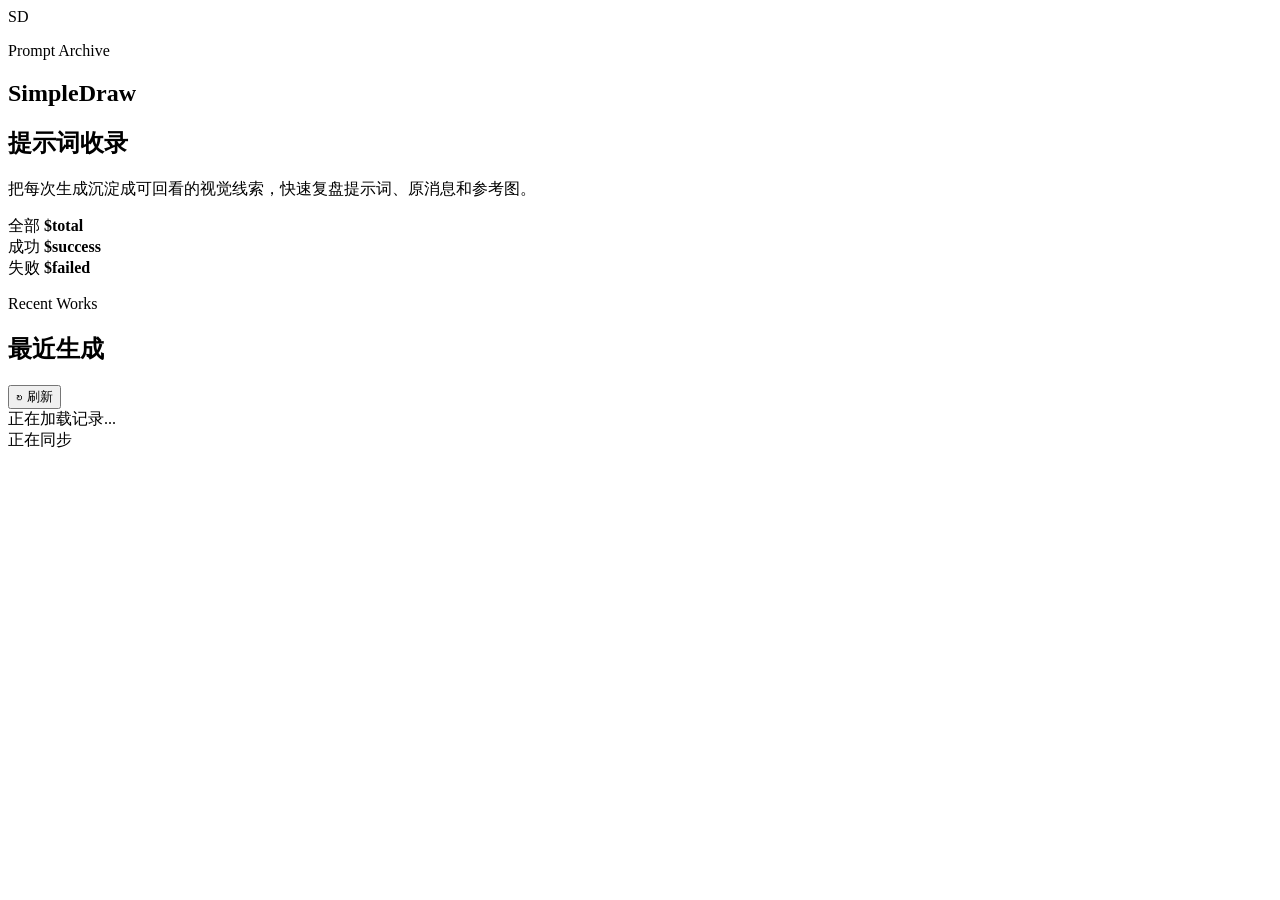
==== webui/templates/index.html @ cc89fae3 "添加提示词收录webui" ====
<!doctype html>
<html lang="zh-CN">
<head>
  <meta charset="utf-8">
  <meta name="viewport" content="width=device-width, initial-scale=1">
  <title>SimpleDraw 提示词收录</title>
  <link rel="stylesheet" href="/static/app.css">
  <script src="/static/htmx.min.js" defer></script>
</head>
<body>
  <div class="app-shell">
    <aside class="side-panel">
      <div class="brand-lockup">
        <div class="mark">SD</div>
        <div>
          <p class="eyebrow">Prompt Archive</p>
          <h1>SimpleDraw</h1>
        </div>
      </div>

      <div class="archive-copy">
        <h2>提示词收录</h2>
        <p>把每次生成沉淀成可回看的视觉线索，快速复盘提示词、原消息和参考图。</p>
      </div>

      <div class="stats" aria-label="收录统计">
        <div class="stat stat-total">
          <span>全部</span>
          <b>$total</b>
        </div>
        <div class="stat">
          <span>成功</span>
          <b>$success</b>
        </div>
        <div class="stat">
          <span>失败</span>
          <b>$failed</b>
        </div>
      </div>
    </aside>

    <main class="content-panel">
      <section class="command-bar" aria-label="记录操作">
        <div>
          <p class="eyebrow">Recent Works</p>
          <h2>最近生成</h2>
        </div>
        <button
          class="refresh-button"
          type="button"
          hx-get="/records"
          hx-target="#records"
          hx-swap="innerHTML transition:true"
          hx-indicator="#records-loading"
          aria-label="刷新记录"
        >
          <span aria-hidden="true">↻</span>
          刷新
        </button>
      </section>

      <div
        id="records"
        hx-get="/records"
        hx-trigger="load"
        hx-swap="innerHTML transition:true"
        hx-indicator="#records-loading"
      >
        <div class="empty">正在加载记录...</div>
      </div>
      <div id="records-loading" class="loading htmx-indicator">正在同步</div>
    </main>
  </div>

  <div id="modal-root"></div>
  <script src="/static/app.js" defer></script>
</body>
</html>
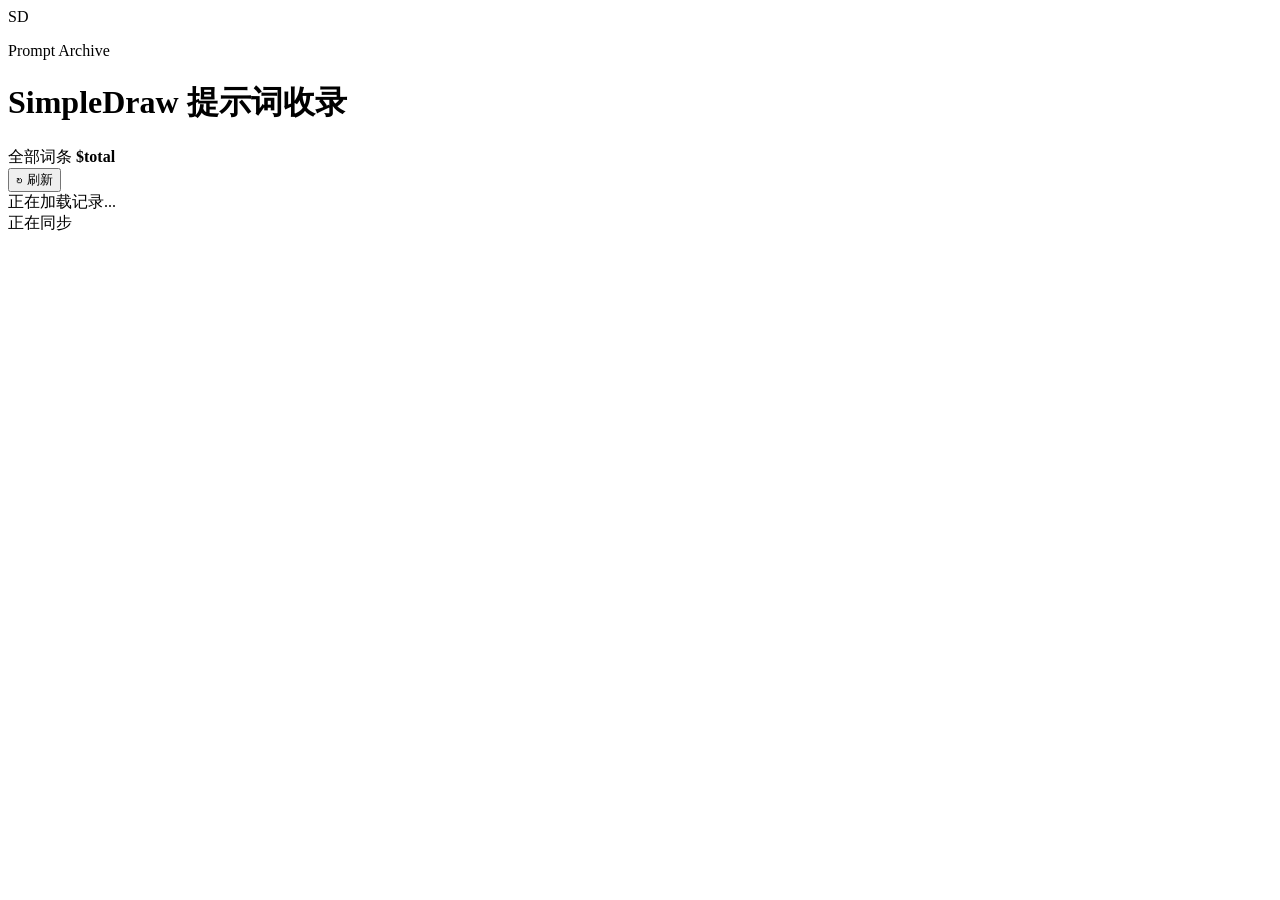
==== commit 03bc63d3: "优化提示词收录页面与相似提示词合并" ====
--- a/webui/templates/index.html
+++ b/webui/templates/index.html
@@ -4,75 +4,52 @@
   <meta charset="utf-8">
   <meta name="viewport" content="width=device-width, initial-scale=1">
   <title>SimpleDraw 提示词收录</title>
-  <link rel="stylesheet" href="/static/app.css">
-  <script src="/static/htmx.min.js" defer></script>
+  <link rel="stylesheet" href="/static/app.css?v=20260520-no-x-scroll">
+  <script src="/static/htmx.min.js?v=20260520-no-x-scroll" defer></script>
 </head>
 <body>
-  <div class="app-shell">
-    <aside class="side-panel">
-      <div class="brand-lockup">
-        <div class="mark">SD</div>
-        <div>
-          <p class="eyebrow">Prompt Archive</p>
-          <h1>SimpleDraw</h1>
-        </div>
+  <header class="compact-header">
+    <div class="brand-lockup">
+      <div class="mark">SD</div>
+      <div>
+        <p class="eyebrow">Prompt Archive</p>
+        <h1>SimpleDraw 提示词收录</h1>
       </div>
-
-      <div class="archive-copy">
-        <h2>提示词收录</h2>
-        <p>把每次生成沉淀成可回看的视觉线索，快速复盘提示词、原消息和参考图。</p>
+    </div>
+    <div class="header-actions">
+      <div class="total-chip" aria-label="全部词条数">
+        <span>全部词条</span>
+        <b id="total-count">$total</b>
       </div>
-
-      <div class="stats" aria-label="收录统计">
-        <div class="stat stat-total">
-          <span>全部</span>
-          <b>$total</b>
-        </div>
-        <div class="stat">
-          <span>成功</span>
-          <b>$success</b>
-        </div>
-        <div class="stat">
-          <span>失败</span>
-          <b>$failed</b>
-        </div>
-      </div>
-    </aside>
-
-    <main class="content-panel">
-      <section class="command-bar" aria-label="记录操作">
-        <div>
-          <p class="eyebrow">Recent Works</p>
-          <h2>最近生成</h2>
-        </div>
-        <button
-          class="refresh-button"
-          type="button"
-          hx-get="/records"
-          hx-target="#records"
-          hx-swap="innerHTML transition:true"
-          hx-indicator="#records-loading"
-          aria-label="刷新记录"
-        >
-          <span aria-hidden="true">↻</span>
-          刷新
-        </button>
-      </section>
-
-      <div
-        id="records"
+      <button
+        class="refresh-button"
+        type="button"
         hx-get="/records"
-        hx-trigger="load"
+        hx-target="#records"
         hx-swap="innerHTML transition:true"
         hx-indicator="#records-loading"
+        aria-label="刷新记录"
       >
-        <div class="empty">正在加载记录...</div>
-      </div>
-      <div id="records-loading" class="loading htmx-indicator">正在同步</div>
-    </main>
-  </div>
+        <span aria-hidden="true">↻</span>
+        刷新
+      </button>
+    </div>
+  </header>
+
+  <main class="content-panel">
+    <div
+      id="records"
+      hx-get="/records"
+      hx-trigger="load"
+      hx-swap="innerHTML transition:true"
+      hx-indicator="#records-loading"
+    >
+      <div class="empty">正在加载记录...</div>
+    </div>
+    <div id="records-loading" class="loading htmx-indicator">正在同步</div>
+  </main>
 
   <div id="modal-root"></div>
-  <script src="/static/app.js" defer></script>
+  <script src="/static/app.js?v=20260520-no-x-scroll" defer></script>
 </body>
 </html>
